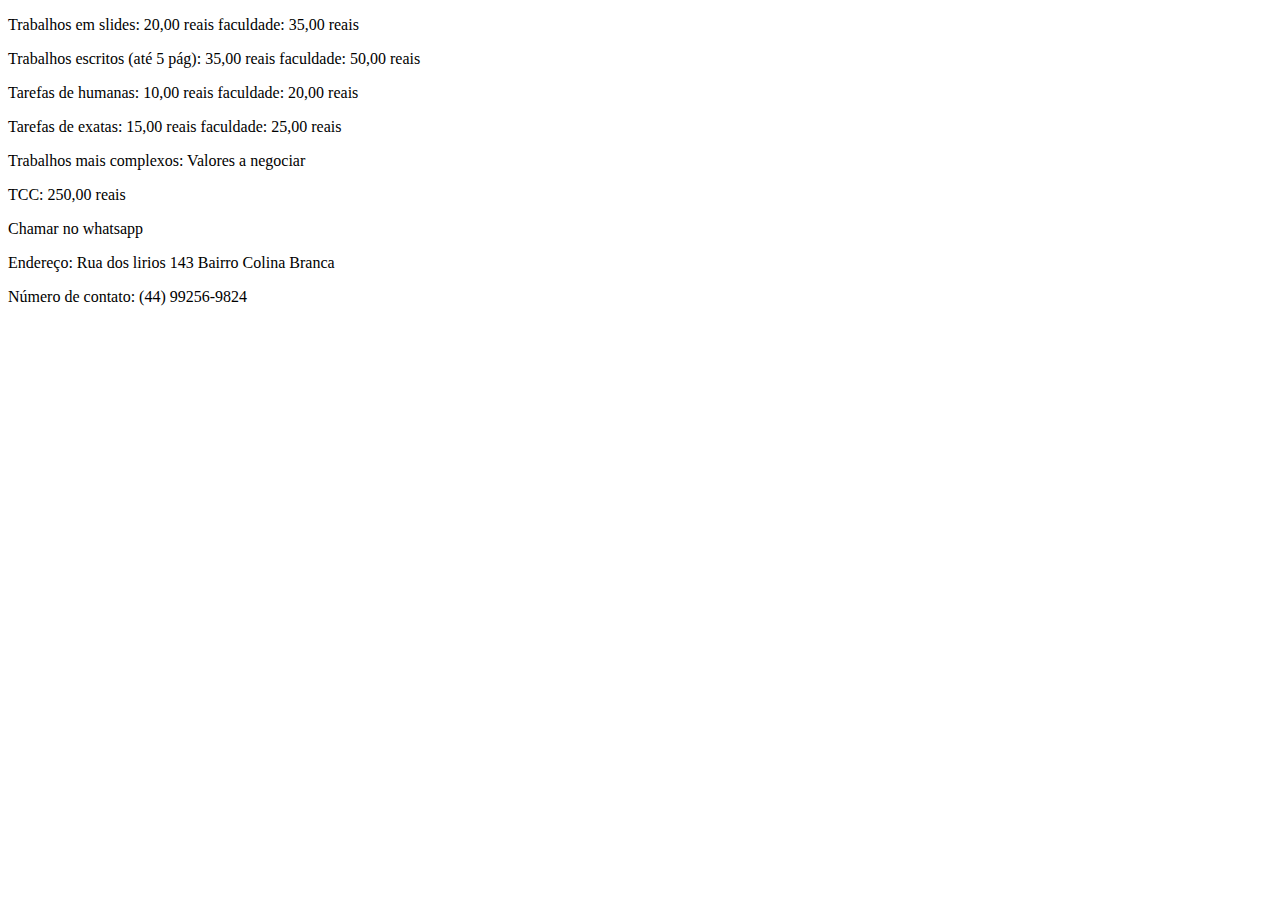
==== emp.html @ f038d216 "." ====
<!DOCTYPE html>
<html lang="en">
<head>
    <meta charset="UTF-8">
    <meta name="viewport" content="width=device-width, initial-scale=1.0">
    <title>Trabalhos Escolares e Faculdades</title>
</head>
<body>
    <p>Trabalhos em slides:       20,00 reais   faculdade:     35,00 reais</p>
    <p>Trabalhos escritos (até 5 pág):          35,00 reais   faculdade:     50,00 reais</p>
    <P>Tarefas de humanas:       10,00 reais   faculdade:      20,00 reais      </P>
    <P>Tarefas de exatas:           15,00 reais   faculdade:      25,00 reais</P>
    <P>Trabalhos mais complexos:  Valores a negociar</P>
    <P>TCC:    250,00 reais</P>
    <P>Chamar no whatsapp</P>
    <P>Endereço:  Rua dos lirios 143  Bairro Colina Branca</P>
    <P>Número de contato: (44) 99256-9824</P>
</body>
</html>
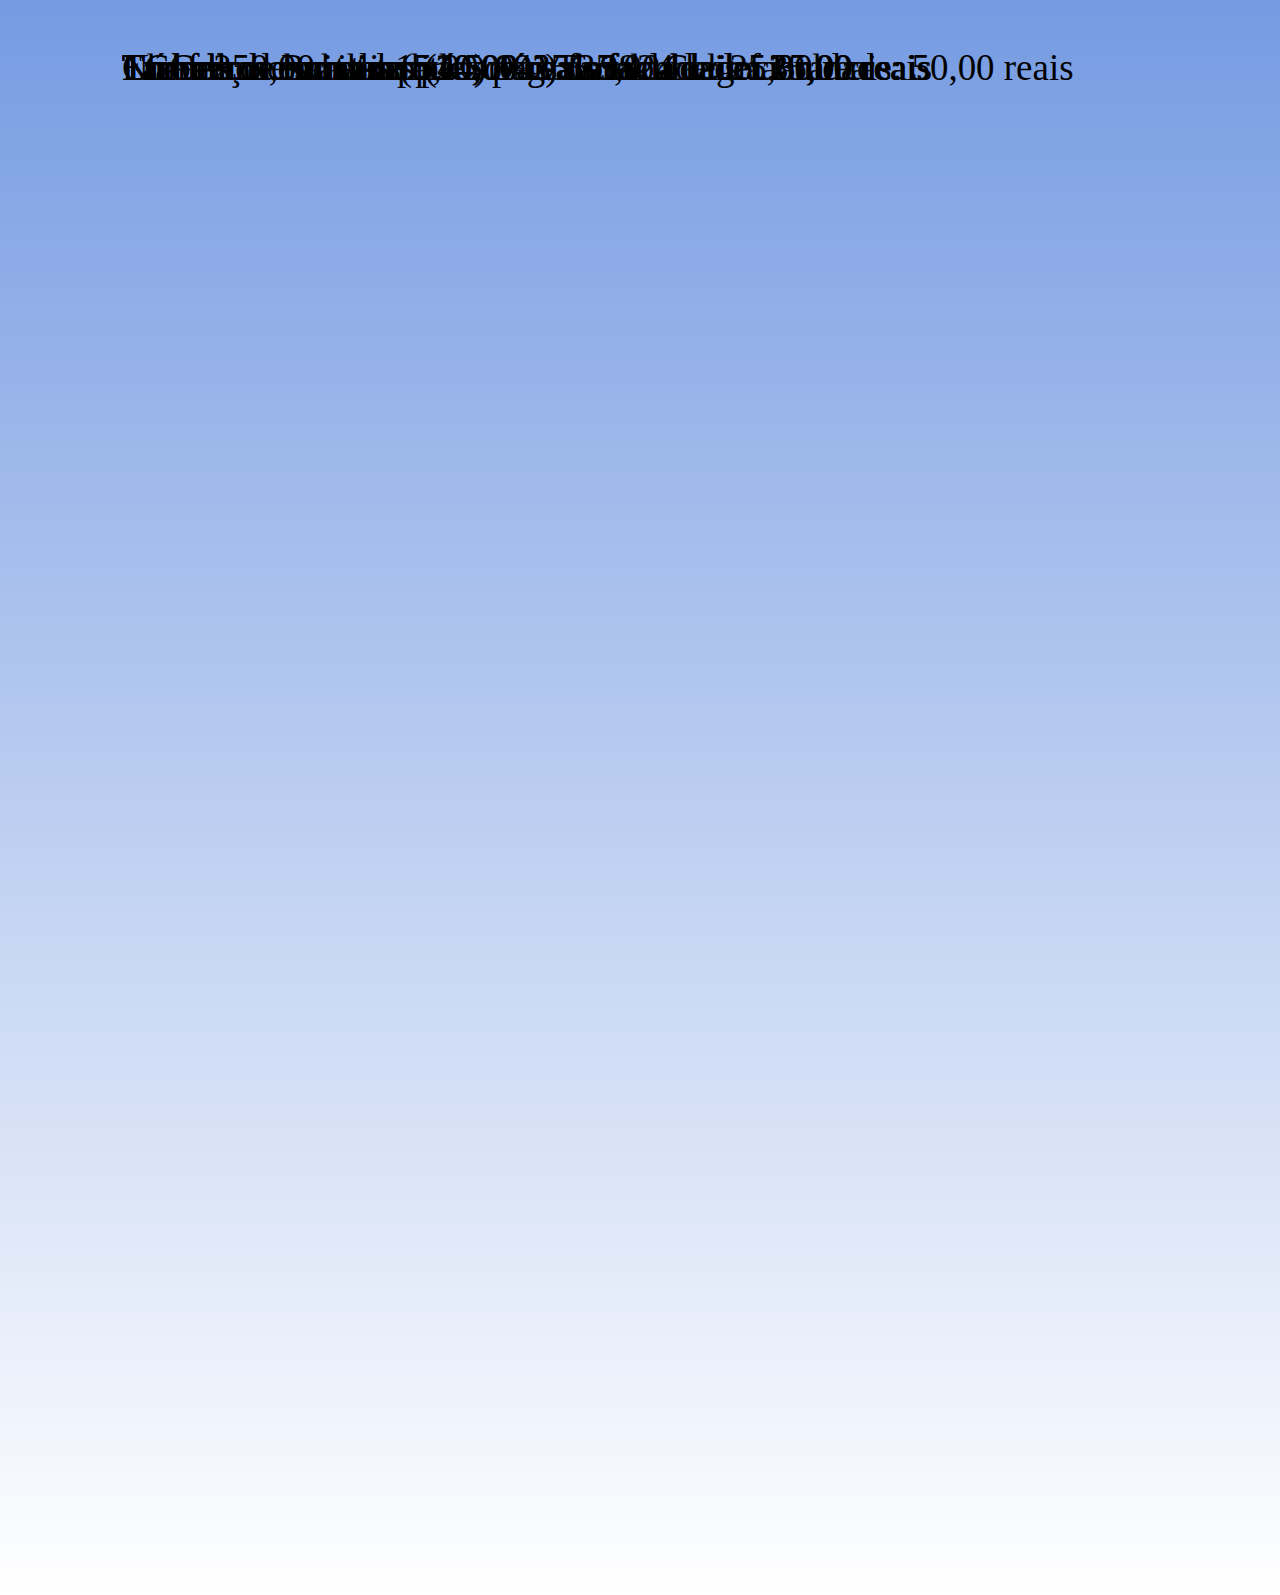
==== commit 8b271cbf: "." ====
--- a/emp.html
+++ b/emp.html
@@ -3,6 +3,7 @@
 <head>
     <meta charset="UTF-8">
     <meta name="viewport" content="width=device-width, initial-scale=1.0">
+    <link rel="stylesheet" type="text/css" href="estiloemp.css" media="screen">
     <title>Trabalhos Escolares e Faculdades</title>
 </head>
 <body>
--- a/estiloemp.css
+++ b/estiloemp.css
@@ -0,0 +1,25 @@
+body{
+
+position: relative;
+width: 1440px;
+height: 1579px;
+
+background: linear-gradient(180deg, #769BE2 0%, rgba(255, 255, 255, 0) 100%);
+}
+p{
+    position: absolute;
+width: 1085px;
+height: 45px;
+left: 114px;
+
+
+font-family: 'Inter';
+font-style: normal;
+font-weight: 400;
+font-size: 36.9507px;
+line-height: 45px;
+/* identical to box height */
+
+
+color: #000000;
+}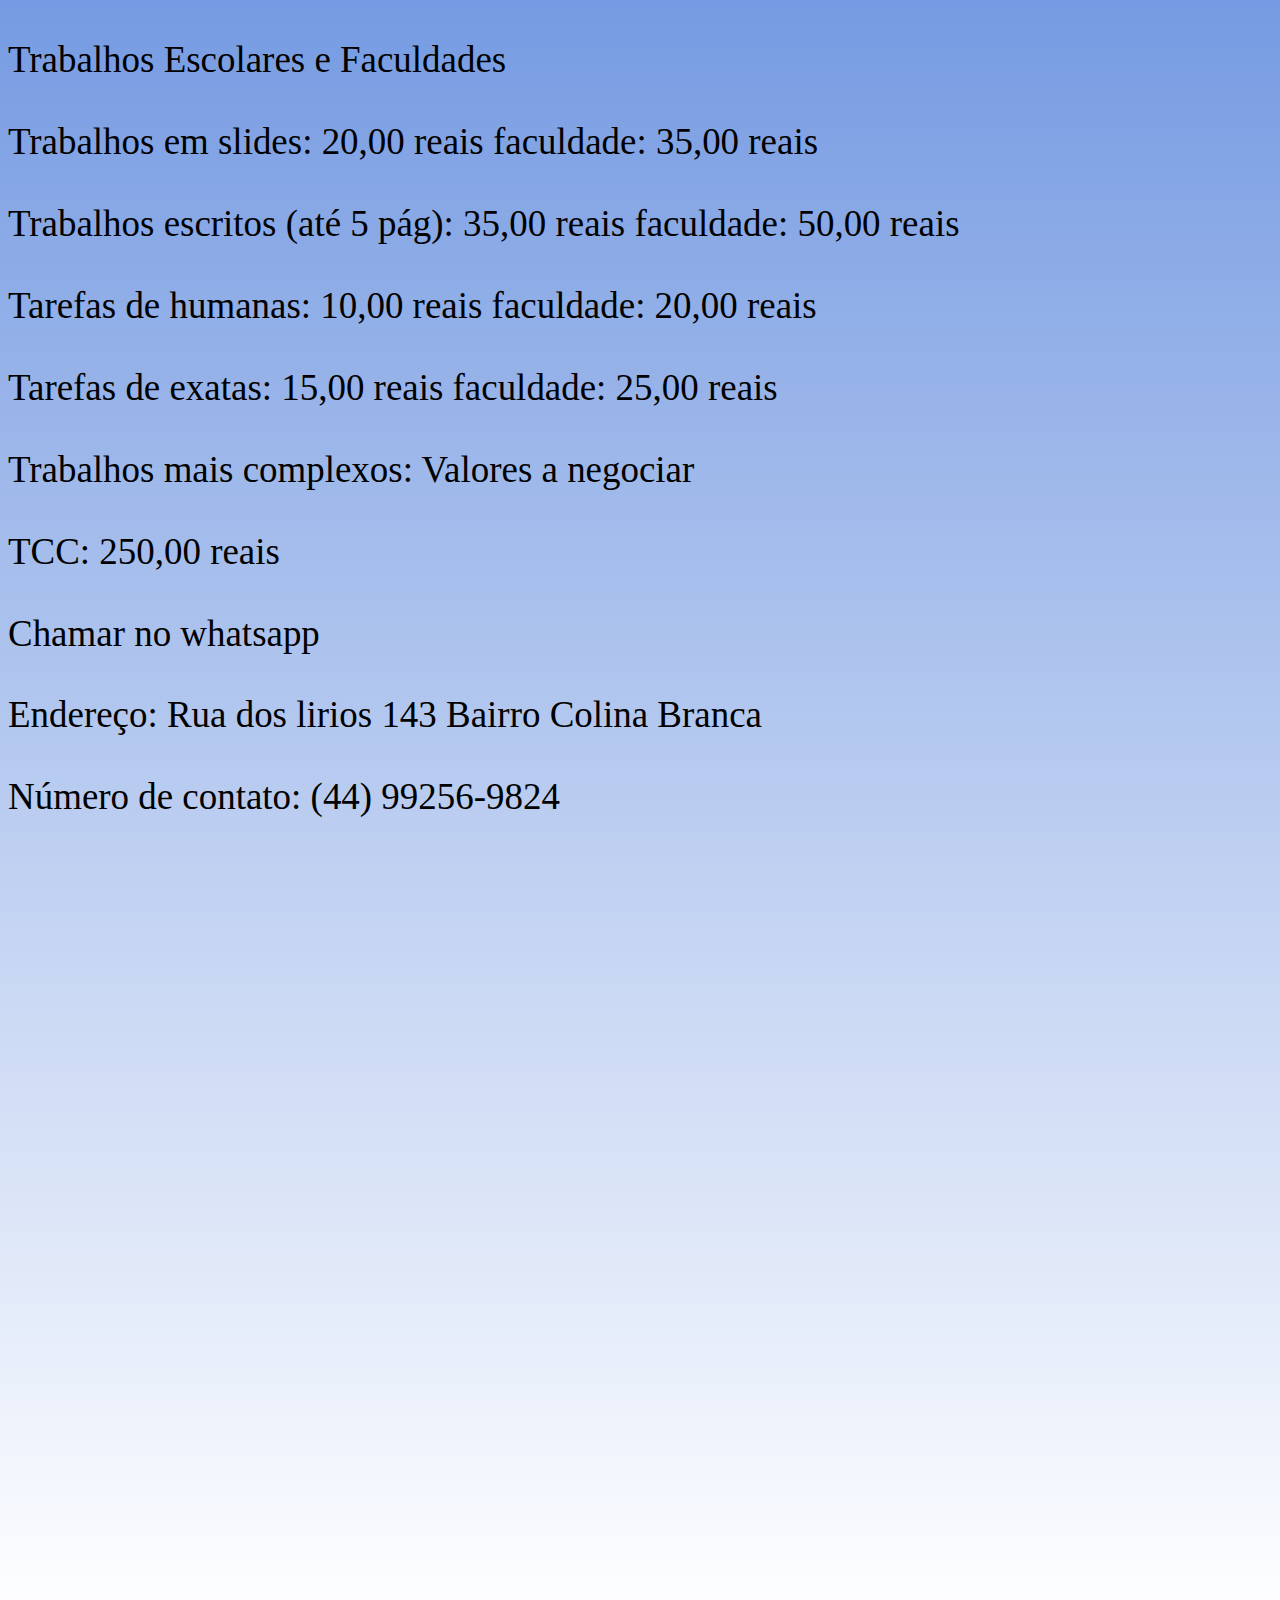
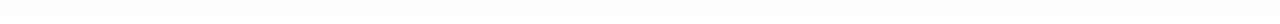
==== commit e7f41ea8: "." ====
--- a/emp.html
+++ b/emp.html
@@ -7,6 +7,7 @@
     <title>Trabalhos Escolares e Faculdades</title>
 </head>
 <body>
+    <P>Trabalhos Escolares e Faculdades</P>
     <p>Trabalhos em slides:       20,00 reais   faculdade:     35,00 reais</p>
     <p>Trabalhos escritos (até 5 pág):          35,00 reais   faculdade:     50,00 reais</p>
     <P>Tarefas de humanas:       10,00 reais   faculdade:      20,00 reais      </P>
--- a/estiloemp.css
+++ b/estiloemp.css
@@ -7,7 +7,7 @@
 background: linear-gradient(180deg, #769BE2 0%, rgba(255, 255, 255, 0) 100%);
 }
 p{
-    position: absolute;
+   
 width: 1085px;
 height: 45px;
 left: 114px;
